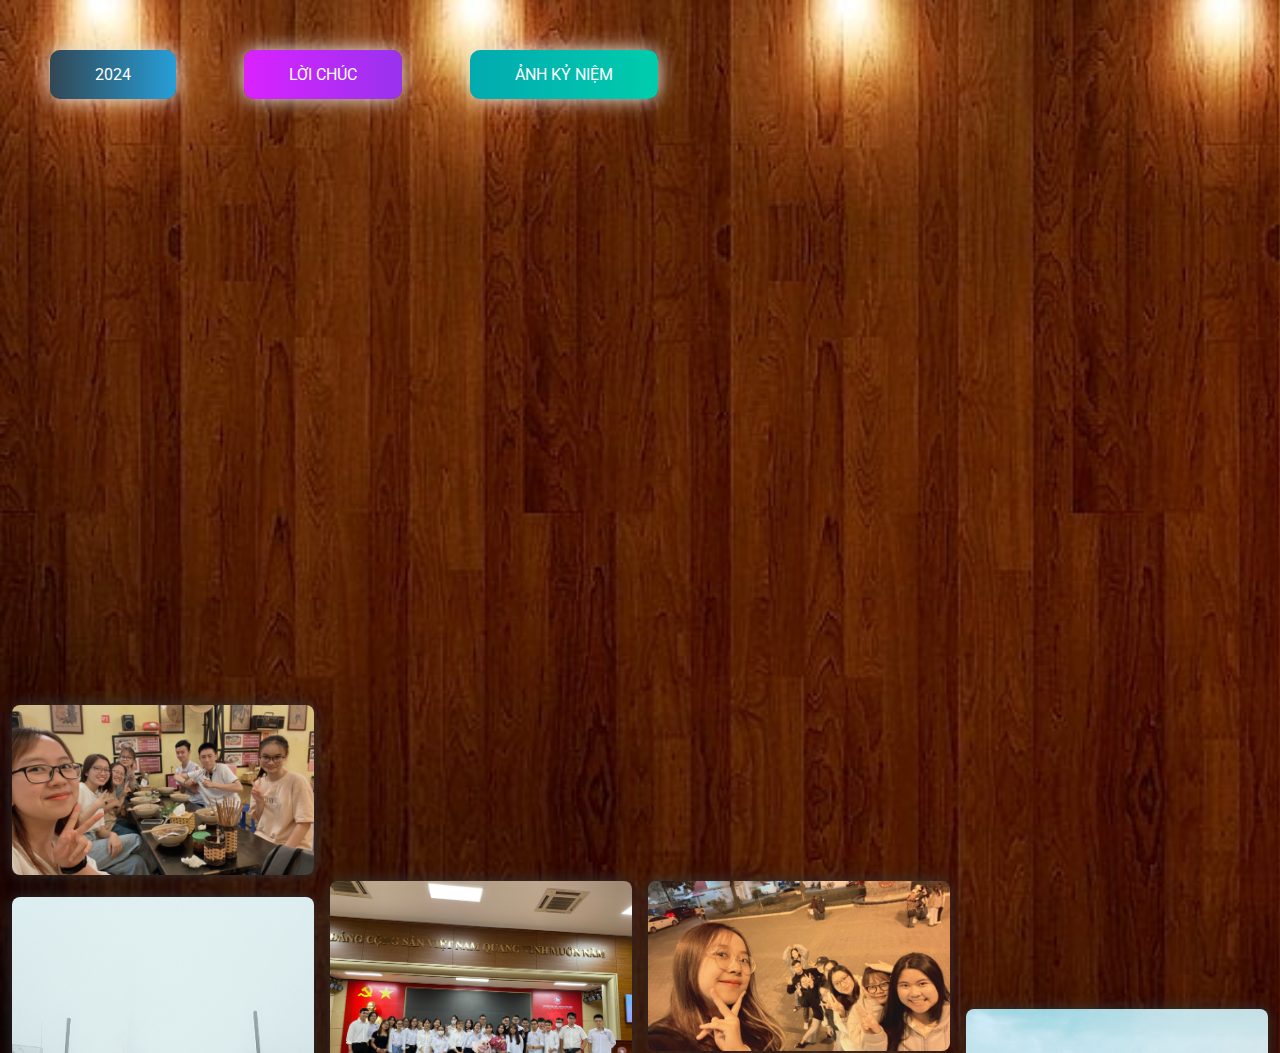
==== gallery.html @ d718a3e2 "init project" ====
<!DOCTYPE html>
<html lang="en">
    <head>
        <meta charset="UTF-8" />
        <meta name="viewport" content="width=device-width, initial-scale=1.0" />
        <meta http-equiv="X-UA-Compatible" content="ie=edge" />
        <link rel="icon" type="image/png" href="./img/CILKGax.png" />
        <!-- Tiêu đề của trang ảnh kĩ niệm -->
        <title>Ảnh kỷ niệm</title>
        <link rel="stylesheet" href="./css/gallery.css" />
        <link rel="stylesheet" href="./css/style.css" />
    </head>
    <body>
        <div class="buttons">
            <a href="index.html" class="btn btn-bir">2024</a>
            <a href="timeline.html" class="btn btn-timeline">Lời chúc</a>
            <a href="gallery.html" class="btn btn-gallery">Ảnh kỷ niệm</a>
        </div>

        <!-- 6. Thay tất cả bằng hình ảnh của bạn -->
        <div class="gallery" id="gallery">
            <div class="gallery-item">
                <div class="content"><img src="./img/ảnh 1.jpg" alt="" /></div>
            </div>
            <div class="gallery-item">
                <div class="content"><img src="./img/ảnh 2.jpg" alt="" /></div>
            </div>
            <div class="gallery-item">
                <div class="content"><img src="./img/ảnh 3.jpg" alt="" /></div>
            </div>
            <div class="gallery-item">
                <div class="content"><img src="./img/ảnh 4.jpg" alt="" /></div>
            </div>
            <div class="gallery-item">
                <div class="content"><img src="./img/ảnh 5.jpg" alt="" /></div>
            </div>
            <div class="gallery-item">
                <div class="content"><img src="./img/ảnh 6.jpg" alt="" /></div>
            </div>
            <div class="gallery-item">
                <div class="content"><img src="./img/ảnh 7.jpg" alt="" /></div>
            </div>
            <div class="gallery-item">
                <div class="content"><img src="./img/ảnh 8.jpg" alt="" /></div>
            </div>
            <div class="gallery-item">
                <div class="content"><img src="./img/ảnh 9.jpg" alt="" /></div>
            </div>
            <div class="gallery-item">
                <div class="content"><img src="./img/ảnh 10.jpg" alt="" /></div>
            </div>
            <div class="gallery-item">
                <div class="content"><img src="./img/ảnh 11.jpg" alt="" /></div>
            </div>
            <div class="gallery-item">
                <div class="content"><img src="./img/ảnh 12.jpg" alt="" /></div>
            </div>
            <div class="gallery-item">
                <div class="content"><img src="./img/ảnh 13.jpg" alt="" /></div>
            </div>
            <div class="gallery-item">
                <div class="content"><img src="./img/ảnh 14.jpg" alt="" /></div>
            </div>
            <div class="gallery-item">
                <div class="content"><img src="./img/pic15.jpg" alt="" /></div>
            </div>
            <div class="gallery-item">
                <div class="content"><img src="./img/pic16.jpg" alt="" /></div>
            </div>
            <div class="gallery-item">
                <div class="content"><img src="./img/pic17.jpg" alt="" /></div>
            </div>
            <div class="gallery-item">
                <div class="content"><img src="./img/pic18.jpg" alt="" /></div>
            </div>
            <div class="gallery-item">
                <div class="content"><img src="./img/pic19.jpg" alt="" /></div>
            </div>
            <div class="gallery-item">
                <div class="content"><img src="./img/pic20.jpg" alt="" /></div>
            </div>
            <div class="gallery-item">
                <div class="content"><img src="./img/pic21.jpg" alt="" /></div>
            </div>
            <div class="gallery-item">
                <div class="content"><img src="./img/pic22.jpeg" alt="" /></div>
            </div>
            <div class="gallery-item">
                <div class="content"><img src="./img/pic23.jpg" alt="" /></div>
            </div>
            <div class="gallery-item">
                <div class="content"><img src="./img/pic25.jpg" alt="" /></div>
            </div>
            <div class="gallery-item">
                <div class="content"><img src="./img/pic25.jpg" alt="" /></div>
            </div>
        </div>
        <!-- Phần nhạc -->
        <audio id="player" autoplay loop>
            <source src="./music/CMNM nhạc.mp3" type="audio/mp3" />
        </audio>
    </body>

    <script src="./js/gallery.js"></script>
</html>
---- css/gallery.css ----
body {
    /* Ảnh nền của trang thứ 3 */
    background: url("../img/wood.jpg");
    background-repeat: no-repeat;
    background-size: cover;
  }
  .hello {
    opacity: 1 !important;
  }
  .full {
    position: fixed;
    left: 0;
    top: 0;
    width: 100%;
    height: 100%;
    z-index: 1;
  }
  .full .content {
    background-color: rgba(0,0,0,0.75) !important;
    height: 100%;
    width: 100%;
    display: grid;
  }
  .full .content img {
    left: 50%;
    transform: translate3d(0, 0, 0);
    animation: zoomin 1s ease;
    max-width: 100%;
    max-height: 100vh;
    margin: auto;
  }
  .byebye {
    opacity: 0;
  }
  .byebye:hover {
    transform: scale(0.2) !important;
  }
  .gallery {
    display: grid;
    grid-column-gap: 8px;
    grid-row-gap: 8px;
    grid-template-columns: repeat(auto-fill, minmax(250px, 1fr));
    grid-auto-rows: 8px;
  }
  .gallery img {
    max-width: 100%;
    border-radius: 8px;
    box-shadow: 0 0 16px #333;
    transition: all 1.5s ease;
  }
  .gallery img:hover {
    box-shadow: 0 0 32px #333;
  }
  .gallery .content {
    padding: 4px;
  }
  .gallery .gallery-item {
    transition: grid-row-start 300ms linear;
    transition: transform 300ms ease;
    transition: all 0.5s ease;
    cursor: pointer;
  }
  .gallery .gallery-item:hover {
    transform: scale(1.025);
  }
  @media (max-width: 600px) {
    .gallery {
      grid-template-columns: repeat(auto-fill, minmax(30%, 1fr));
    }
  }
  @media (max-width: 400px) {
    .gallery {
      grid-template-columns: repeat(auto-fill, minmax(50%, 1fr));
    }
  }
  @-moz-keyframes zoomin {
    0% {
      max-width: 50%;
      transform: rotate(-30deg);
      filter: blur(4px);
    }
    30% {
      filter: blur(4px);
      transform: rotate(-80deg);
    }
    70% {
      max-width: 50%;
      transform: rotate(45deg);
    }
    100% {
      max-width: 100%;
      transform: rotate(0deg);
    }
  }
  @-webkit-keyframes zoomin {
    0% {
      max-width: 50%;
      transform: rotate(-30deg);
      filter: blur(4px);
    }
    30% {
      filter: blur(4px);
      transform: rotate(-80deg);
    }
    70% {
      max-width: 50%;
      transform: rotate(45deg);
    }
    100% {
      max-width: 100%;
      transform: rotate(0deg);
    }
  }
  @-o-keyframes zoomin {
    0% {
      max-width: 50%;
      transform: rotate(-30deg);
      filter: blur(4px);
    }
    30% {
      filter: blur(4px);
      transform: rotate(-80deg);
    }
    70% {
      max-width: 50%;
      transform: rotate(45deg);
    }
    100% {
      max-width: 100%;
      transform: rotate(0deg);
    }
  }
  @keyframes zoomin {
    0% {
      max-width: 50%;
      transform: rotate(-30deg);
      filter: blur(4px);
    }
    30% {
      filter: blur(4px);
      transform: rotate(-80deg);
    }
    70% {
      max-width: 50%;
      transform: rotate(45deg);
    }
    100% {
      max-width: 100%;
      transform: rotate(0deg);
    }
  }
---- css/style.css ----
@import url("https://fonts.googleapis.com/css2?family=Roboto:ital,wght@0,100;0,300;0,400;0,500;0,700;1,300;1,400&display=swap");

html {
    scroll-behavior: smooth;
    font-family: "Roboto", sans-serif;
}

a {
    text-decoration: none;
}

.page__main {
    /* Ảnh nền của trang đầu tiên nếu bạn muốn đổi thì đổi tại đây */
    background-image: url("../img/Ảnh\ bìa\ trang\ đầu.jpg");
    background-repeat: no-repeat;
    margin: 0;
    padding: 0;
    background-size: cover;
    background-position-y: -18rem;
}
.buttons {
    display: flex;
    column-gap: 3rem;
    padding: 2rem;
}

.btn-bir:hover {
    background-position: right center;
    color: #fff;
    text-decoration: none;
}

.btn-bir {
    background-image: linear-gradient(
        to right,
        #314755 0%,
        #26a0da 51%,
        #314755 100%
    );
    margin: 10px;
    padding: 15px 45px;
    text-align: center;
    text-transform: uppercase;
    transition: 0.5s;
    background-size: 200% auto;
    color: white;
    box-shadow: 0 0 20px #eee;
    border-radius: 10px;
    display: block;
}

.btn-timeline {
    background-image: linear-gradient(
        to right,
        #da22ff 0%,
        #9733ee 51%,
        #da22ff 100%
    );
}
.btn-timeline {
    margin: 10px;
    padding: 15px 45px;
    text-align: center;
    text-transform: uppercase;
    transition: 0.5s;
    background-size: 200% auto;
    color: white;
    box-shadow: 0 0 20px #eee;
    border-radius: 10px;
    display: block;
}

.btn-timeline:hover {
    background-position: right center; 
    color: #fff;
    text-decoration: none;
}

.btn-gallery {
    background-image: linear-gradient(
        to right,
        #02aab0 0%,
        #00cdac 51%,
        #02aab0 100%
    );
}
.btn-gallery {
    margin: 10px;
    padding: 15px 45px;
    text-align: center;
    text-transform: uppercase;
    transition: 0.5s;
    background-size: 200% auto;
    color: white;
    box-shadow: 0 0 20px #eee;
    border-radius: 10px;
    display: block;
}

.btn-gallery:hover {
    background-position: right center; /* change the direction of the change here */
    color: #fff;
    text-decoration: none;
}

.cover {
    width: 240px;
    height: 240px;
   
    box-shadow: 0 0 30px #eee;
    position: absolute;
    margin-top: 3rem;
    left: calc(50% - 100px);
  
    border-radius: 120px;
    border: 5px solid rgb(255, 17, 0);
}
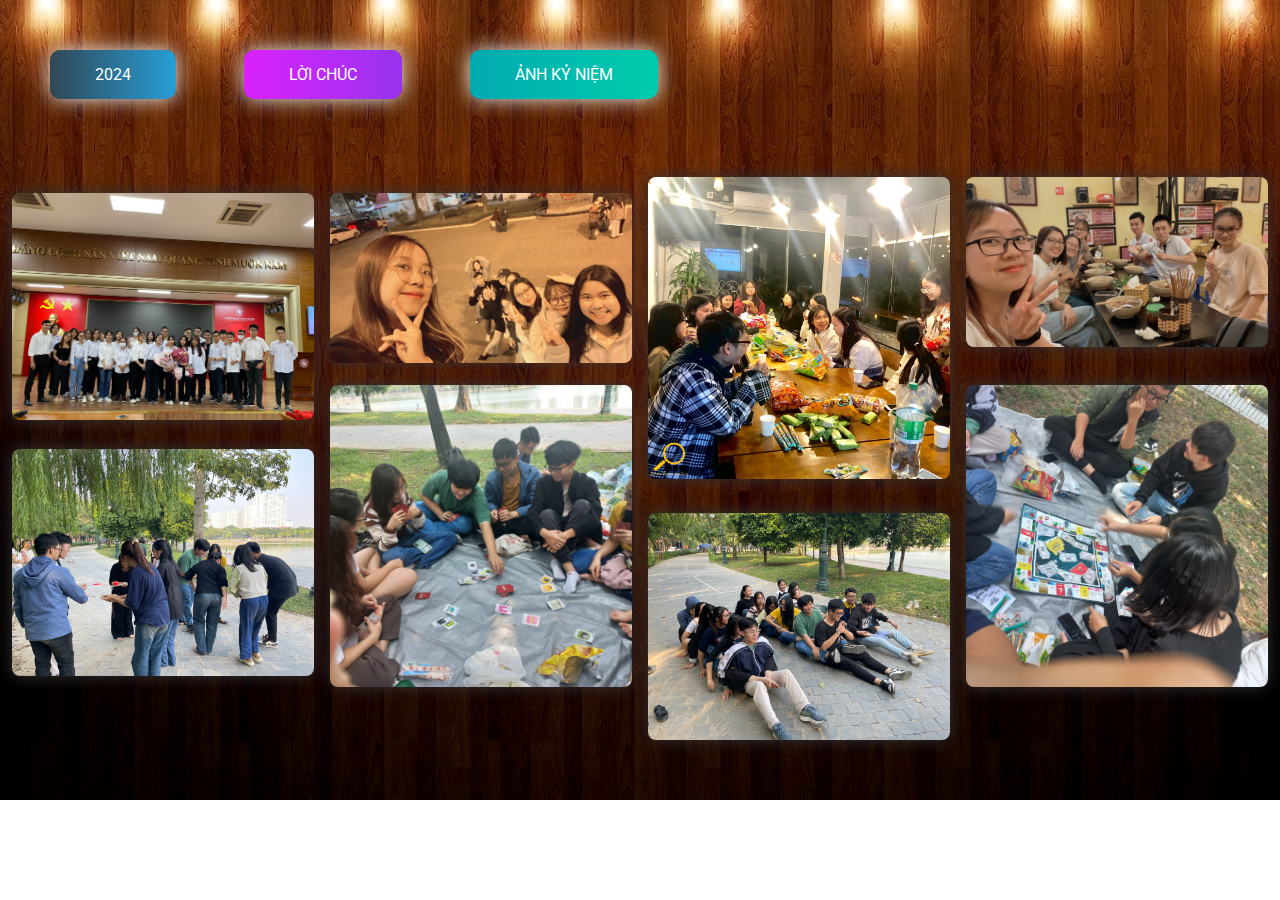
==== commit a180987e: "init project" ====
--- a/gallery.html
+++ b/gallery.html
@@ -62,37 +62,37 @@
                 <div class="content"><img src="./img/ảnh 14.jpg" alt="" /></div>
             </div>
             <div class="gallery-item">
-                <div class="content"><img src="./img/pic15.jpg" alt="" /></div>
+                <div class="content"><img src="./img/Ảnh 15.HEIC" alt="" /></div>
             </div>
             <div class="gallery-item">
-                <div class="content"><img src="./img/pic16.jpg" alt="" /></div>
+                <div class="content"><img src="./img/ảnh 16.jpg" alt="" /></div>
             </div>
             <div class="gallery-item">
-                <div class="content"><img src="./img/pic17.jpg" alt="" /></div>
+                <div class="content"><img src="./img/ảnh 17.jpg" alt="" /></div>
             </div>
             <div class="gallery-item">
-                <div class="content"><img src="./img/pic18.jpg" alt="" /></div>
+                <div class="content"><img src="./img/ảnh 18.JPG" alt="" /></div>
             </div>
             <div class="gallery-item">
-                <div class="content"><img src="./img/pic19.jpg" alt="" /></div>
+                <div class="content"><img src="./img/ảnh 19.JPG" alt="" /></div>
             </div>
             <div class="gallery-item">
-                <div class="content"><img src="./img/pic20.jpg" alt="" /></div>
+                <div class="content"><img src="./img/ảnh 20.HEIC" alt="" /></div>
             </div>
             <div class="gallery-item">
-                <div class="content"><img src="./img/pic21.jpg" alt="" /></div>
+                <div class="content"><img src="./img/ảnh 21.HEIC" alt="" /></div>
             </div>
             <div class="gallery-item">
-                <div class="content"><img src="./img/pic22.jpeg" alt="" /></div>
+                <div class="content"><img src="./img/ảnh 22.HEIC" alt="" /></div>
             </div>
             <div class="gallery-item">
-                <div class="content"><img src="./img/pic23.jpg" alt="" /></div>
+                <div class="content"><img src="./img/ảnh 23.HEIC" alt="" /></div>
             </div>
             <div class="gallery-item">
-                <div class="content"><img src="./img/pic25.jpg" alt="" /></div>
+                <div class="content"><img src="./img/ảnh 24.HEIC" alt="" /></div>
             </div>
             <div class="gallery-item">
-                <div class="content"><img src="./img/pic25.jpg" alt="" /></div>
+                <div class="content"><img src="./img/ảnh 25.HEIC" alt="" /></div>
             </div>
         </div>
         <!-- Phần nhạc -->
--- a/css/style.css
+++ b/css/style.css
@@ -11,7 +11,7 @@
 
 .page__main {
     /* Ảnh nền của trang đầu tiên nếu bạn muốn đổi thì đổi tại đây */
-    background-image: url("../img/Ảnh\ bìa\ trang\ đầu.jpg");
+    background-image: url("../img/ảnh\ bìa\ trang\ đầu\ 2.jpg.jpg");
     background-repeat: no-repeat;
     margin: 0;
     padding: 0;
